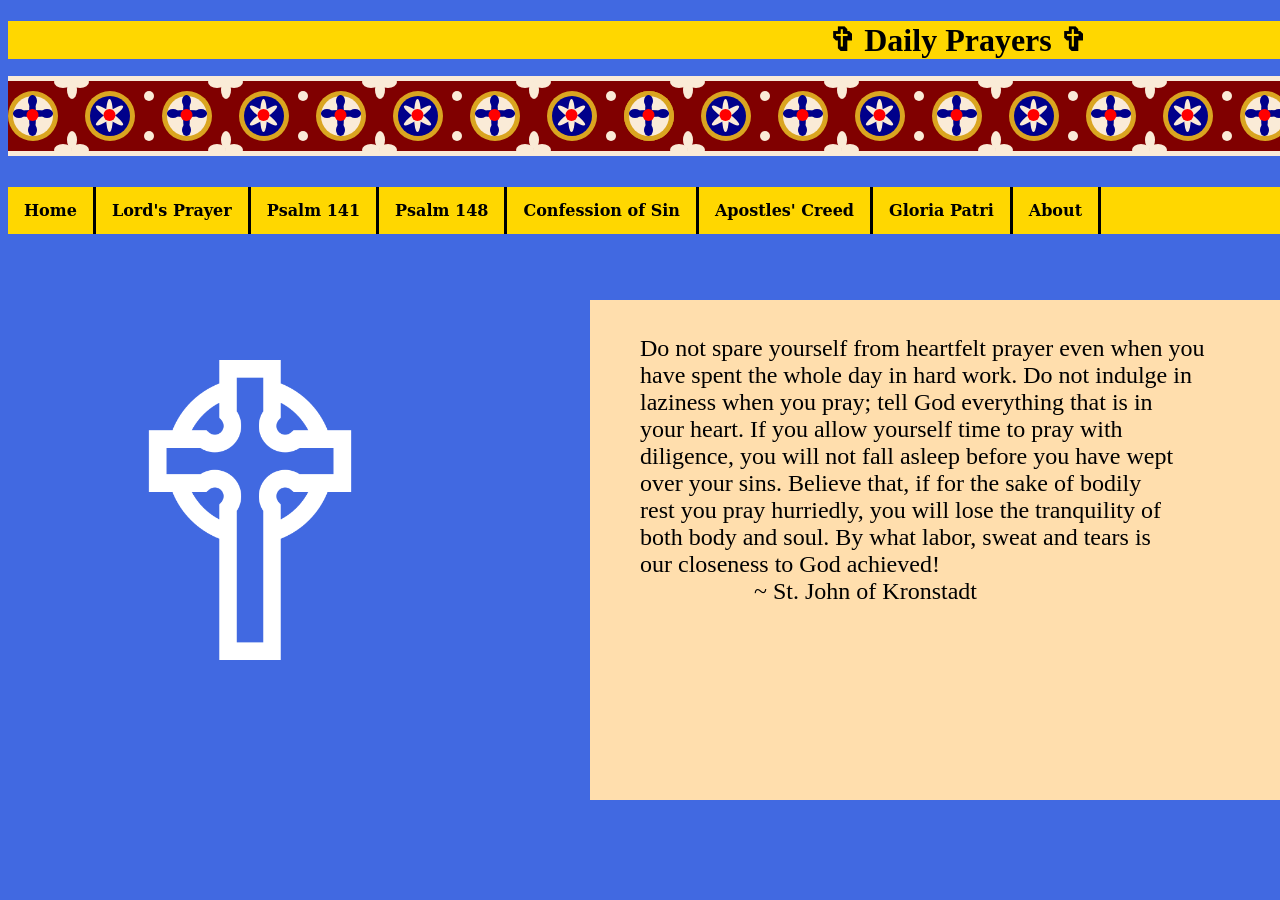
==== index.html @ eb81ba56 "Add files via upload" ====
<!DOCTYPE html>

<meta name="viewport" content="width=device-width, initial-scale=1">

<html>
<title>Home Page</title>
<link rel="icon" href="JesusChristConquers.png">
<head>
<style>
ul {
  list-style-type: none;
  margin: 0;
  padding: 0;
  overflow: hidden;
  background-color: gold;
  position: absolute;
  width:1900px;
}

li {
  float: left;
}

li a {
  display: block;
  padding: 8px;
  color: black;
  font-family:'Papyrus', 'Georgia','Serif';
  font-weight:bold;
  padding: 14px 16px;
  text-decoration: none;
  border-right:solid;
}

li a:hover {
  background-color:white;
}

.circle {
  height: 50px;
  width: 50px;
  background-color: #555;
  border-radius: 50%;
  position: absolute;
}

.rectangle {
  height: 70px;
  width: 100px;
  background-color: #555;
  position: absolute;
  z-index: -1;
}

.img {
  position:absolute;
}

.center {
  display: block;
  margin-left: auto;
  margin-right: auto;
  position:absolute;
  top:50px;
}

.text {
  display: block;
  position: absolute;
  font-size:24px;
  font-weight: bold; 
  font-family:'Papyrus','Times New Roman', 'Serif';
}




</style>
</head>

<h1 style="text-align:center; width:1900px; font-family:'Papyrus','Fantasy'; background-color:gold">✞ Daily Prayers ✞</h1>


<div class="rectangle" style="transform:translate(0,-5px); width:1900px; height:80px; background-color:antiquewhite;"></div>
<div class="rectangle" style="transform:translate(0,0); width:1900px; background-color:maroon;"></div>



<div class="circle" style="transform:translate(0,10px); background-color:goldenrod;"></div>
<div class="circle" style="transform:translate(77px,10px); background-color:goldenrod;"></div>
<div class="circle" style="transform:translate(154px,10px); background-color:goldenrod;"></div>
<div class="circle" style="transform:translate(231px,10px); background-color:goldenrod;"></div>
<div class="circle" style="transform:translate(308px,10px); background-color:goldenrod;"></div>
<div class="circle" style="transform:translate(385px,10px); background-color:goldenrod;"></div>
<div class="circle" style="transform:translate(462px,10px); background-color:goldenrod;"></div>
<div class="circle" style="transform:translate(539px,10px); background-color:goldenrod;"></div>
<div class="circle" style="transform:translate(616px,10px); background-color:goldenrod;"></div>
<div class="circle" style="transform:translate(616px,10px); background-color:goldenrod;"></div>
<div class="circle" style="transform:translate(693px,10px); background-color:goldenrod;"></div>
<div class="circle" style="transform:translate(770px,10px); background-color:goldenrod;"></div>
<div class="circle" style="transform:translate(847px,10px); background-color:goldenrod;"></div>
<div class="circle" style="transform:translate(924px,10px); background-color:goldenrod;"></div>
<div class="circle" style="transform:translate(1001px,10px); background-color:goldenrod;"></div>
<div class="circle" style="transform:translate(1078px,10px); background-color:goldenrod;"></div>
<div class="circle" style="transform:translate(1155px,10px); background-color:goldenrod;"></div>
<div class="circle" style="transform:translate(1232px,10px); background-color:goldenrod;"></div>
<div class="circle" style="transform:translate(1309px,10px); background-color:goldenrod;"></div>
<div class="circle" style="transform:translate(1386px,10px); background-color:goldenrod;"></div>
<div class="circle" style="transform:translate(1463px,10px); background-color:goldenrod;"></div>
<div class="circle" style="transform:translate(1540px,10px); background-color:goldenrod;"></div>
<div class="circle" style="transform:translate(1617px,10px); background-color:goldenrod;"></div>
<div class="circle" style="transform:translate(1694px,10px); background-color:goldenrod;"></div>
<div class="circle" style="transform:translate(1771px,10px); background-color:goldenrod;"></div>
<div class="circle" style="transform:translate(1848px,10px); background-color:goldenrod;"></div>






<div class="circle" style="transform:translate(5px,15px); background-color:antiquewhite; height:40px; width:40px;"></div>


<div class="circle" style="transform:translate(159px,15px); background-color:antiquewhite; height:40px; width:40px;"></div>
<div class="circle" style="transform:translate(313px,15px); background-color:antiquewhite; height:40px; width:40px;"></div>
<div class="circle" style="transform:translate(467px,15px); background-color:antiquewhite; height:40px; width:40px;"></div>
<div class="circle" style="transform:translate(621px,15px); background-color:antiquewhite; height:40px; width:40px;"></div>
<div class="circle" style="transform:translate(775px,15px); background-color:antiquewhite; height:40px; width:40px;"></div>
<div class="circle" style="transform:translate(929px,15px); background-color:antiquewhite; height:40px; width:40px;"></div>
<div class="circle" style="transform:translate(1083px,15px); background-color:antiquewhite; height:40px; width:40px;"></div>
<div class="circle" style="transform:translate(1237px,15px); background-color:antiquewhite; height:40px; width:40px;"></div>
<div class="circle" style="transform:translate(1391px,15px); background-color:antiquewhite; height:40px; width:40px;"></div>
<div class="circle" style="transform:translate(1545px,15px); background-color:antiquewhite; height:40px; width:40px;"></div>
<div class="circle" style="transform:translate(1699px,15px); background-color:antiquewhite; height:40px; width:40px;"></div>
<div class="circle" style="transform:translate(1853px,15px); background-color:antiquewhite; height:40px; width:40px;"></div>






<div class="circle" style="transform:translate(59px, 0px); height:18px; width:10px; background-color:antiquewhite;"></div>


<div class="circle" style="transform:translate(213px, 0px); height:18px; width:10px; background-color:antiquewhite;"></div>
<div class="circle" style="transform:translate(367px, 0px); height:18px; width:10px; background-color:antiquewhite;"></div>
<div class="circle" style="transform:translate(521px, 0px); height:18px; width:10px; background-color:antiquewhite;"></div>
<div class="circle" style="transform:translate(675px, 0px); height:18px; width:10px; background-color:antiquewhite;"></div>
<div class="circle" style="transform:translate(829px, 0px); height:18px; width:10px; background-color:antiquewhite;"></div>
<div class="circle" style="transform:translate(983px, 0px); height:18px; width:10px; background-color:antiquewhite;"></div>
<div class="circle" style="transform:translate(1137px, 0px); height:18px; width:10px; background-color:antiquewhite;"></div>
<div class="circle" style="transform:translate(1291px, 0px); height:18px; width:10px; background-color:antiquewhite;"></div>
<div class="circle" style="transform:translate(1445px, 0px); height:18px; width:10px; background-color:antiquewhite;"></div>
<div class="circle" style="transform:translate(1599px, 0px); height:18px; width:10px; background-color:antiquewhite;"></div>
<div class="circle" style="transform:translate(1753px, 0px); height:18px; width:10px; background-color:antiquewhite;"></div>







<div class="circle" style="transform:translate(136px, 10px); height:10px; width:10px; background-color:antiquewhite;"></div>


<div class="circle" style="transform:translate(290px, 10px); height:10px; width:10px; background-color:antiquewhite;"></div>
<div class="circle" style="transform:translate(444px, 10px); height:10px; width:10px; background-color:antiquewhite;"></div>
<div class="circle" style="transform:translate(598px, 10px); height:10px; width:10px; background-color:antiquewhite;"></div>
<div class="circle" style="transform:translate(752px, 10px); height:10px; width:10px; background-color:antiquewhite;"></div>
<div class="circle" style="transform:translate(906px, 10px); height:10px; width:10px; background-color:antiquewhite;"></div>
<div class="circle" style="transform:translate(1060px, 10px); height:10px; width:10px; background-color:antiquewhite;"></div>
<div class="circle" style="transform:translate(1214px, 10px); height:10px; width:10px; background-color:antiquewhite;"></div>
<div class="circle" style="transform:translate(1368px, 10px); height:10px; width:10px; background-color:antiquewhite;"></div>
<div class="circle" style="transform:translate(1522px, 10px); height:10px; width:10px; background-color:antiquewhite;"></div>
<div class="circle" style="transform:translate(1676px, 10px); height:10px; width:10px; background-color:antiquewhite;"></div>
<div class="circle" style="transform:translate(1830px, 10px); height:10px; width:10px; background-color:antiquewhite;"></div>






<div class="circle" style="transform:translate(59px, 50px); height:18px; width:10px; background-color:antiquewhite;"></div>


<div class="circle" style="transform:translate(213px, 50px); height:18px; width:10px; background-color:antiquewhite;"></div>
<div class="circle" style="transform:translate(367px, 50px); height:18px; width:10px; background-color:antiquewhite;"></div>
<div class="circle" style="transform:translate(521px, 50px); height:18px; width:10px; background-color:antiquewhite;"></div>
<div class="circle" style="transform:translate(675px, 50px); height:18px; width:10px; background-color:antiquewhite;"></div>
<div class="circle" style="transform:translate(829px, 50px); height:18px; width:10px; background-color:antiquewhite;"></div>
<div class="circle" style="transform:translate(983px, 50px); height:18px; width:10px; background-color:antiquewhite;"></div>
<div class="circle" style="transform:translate(1137px, 50px); height:18px; width:10px; background-color:antiquewhite;"></div>
<div class="circle" style="transform:translate(1291px, 50px); height:18px; width:10px; background-color:antiquewhite;"></div>
<div class="circle" style="transform:translate(1445px, 50px); height:18px; width:10px; background-color:antiquewhite;"></div>
<div class="circle" style="transform:translate(1599px, 50px); height:18px; width:10px; background-color:antiquewhite;"></div>
<div class="circle" style="transform:translate(1753px, 50px); height:18px; width:10px; background-color:antiquewhite;"></div>






<div class="circle" style="transform:translate(136px, 50px); height:10px; width:10px; background-color:antiquewhite;"></div>
<div class="circle" style="transform:translate(290px, 50px); height:10px; width:10px; background-color:antiquewhite;"></div>
<div class="circle" style="transform:translate(444px, 50px); height:10px; width:10px; background-color:antiquewhite;"></div>
<div class="circle" style="transform:translate(598px, 50px); height:10px; width:10px; background-color:antiquewhite;"></div>
<div class="circle" style="transform:translate(752px, 50px); height:10px; width:10px; background-color:antiquewhite;"></div>
<div class="circle" style="transform:translate(906px, 50px); height:10px; width:10px; background-color:antiquewhite;"></div>
<div class="circle" style="transform:translate(1060px, 50px); height:10px; width:10px; background-color:antiquewhite;"></div>
<div class="circle" style="transform:translate(1214px, 50px); height:10px; width:10px; background-color:antiquewhite;"></div>
<div class="circle" style="transform:translate(1368px, 50px); height:10px; width:10px; background-color:antiquewhite;"></div>
<div class="circle" style="transform:translate(1522px, 50px); height:10px; width:10px; background-color:antiquewhite;"></div>
<div class="circle" style="transform:translate(1676px, 50px); height:10px; width:10px; background-color:antiquewhite;"></div>
<div class="circle" style="transform:translate(1830px, 50px); height:10px; width:10px; background-color:antiquewhite;"></div>







<div class="circle" style="transform:translate(46px, 63px); height:12px; width:18px; background-color:antiquewhite;"></div>
<div class="circle" style="transform:translate(63px, 63px); height:12px; width:18px; background-color:antiquewhite;"></div>



<div class="circle" style="transform:translate(200px, 63px); height:12px; width:18px; background-color:antiquewhite;"></div>
<div class="circle" style="transform:translate(217px, 63px); height:12px; width:18px; background-color:antiquewhite;"></div>
<div class="circle" style="transform:translate(354px, 63px); height:12px; width:18px; background-color:antiquewhite;"></div>
<div class="circle" style="transform:translate(371px, 63px); height:12px; width:18px; background-color:antiquewhite;"></div>
<div class="circle" style="transform:translate(508px, 63px); height:12px; width:18px; background-color:antiquewhite;"></div>
<div class="circle" style="transform:translate(525px, 63px); height:12px; width:18px; background-color:antiquewhite;"></div>
<div class="circle" style="transform:translate(662px, 63px); height:12px; width:18px; background-color:antiquewhite;"></div>
<div class="circle" style="transform:translate(679px, 63px); height:12px; width:18px; background-color:antiquewhite;"></div>
<div class="circle" style="transform:translate(816px, 63px); height:12px; width:18px; background-color:antiquewhite;"></div>
<div class="circle" style="transform:translate(833px, 63px); height:12px; width:18px; background-color:antiquewhite;"></div>
<div class="circle" style="transform:translate(970px, 63px); height:12px; width:18px; background-color:antiquewhite;"></div>
<div class="circle" style="transform:translate(987px, 63px); height:12px; width:18px; background-color:antiquewhite;"></div>
<div class="circle" style="transform:translate(1124px, 63px); height:12px; width:18px; background-color:antiquewhite;"></div>
<div class="circle" style="transform:translate(1141px, 63px); height:12px; width:18px; background-color:antiquewhite;"></div>
<div class="circle" style="transform:translate(1278px, 63px); height:12px; width:18px; background-color:antiquewhite;"></div>
<div class="circle" style="transform:translate(1295px, 63px); height:12px; width:18px; background-color:antiquewhite;"></div>
<div class="circle" style="transform:translate(1432px, 63px); height:12px; width:18px; background-color:antiquewhite;"></div>
<div class="circle" style="transform:translate(1449px, 63px); height:12px; width:18px; background-color:antiquewhite;"></div>
<div class="circle" style="transform:translate(1586px, 63px); height:12px; width:18px; background-color:antiquewhite;"></div>
<div class="circle" style="transform:translate(1603px, 63px); height:12px; width:18px; background-color:antiquewhite;"></div>
<div class="circle" style="transform:translate(1740px, 63px); height:12px; width:18px; background-color:antiquewhite;"></div>
<div class="circle" style="transform:translate(1757px, 63px); height:12px; width:18px; background-color:antiquewhite;"></div>







<div class="circle" style="transform:translate(46px, -5px); height:12px; width:18px; background-color:antiquewhite;"></div>
<div class="circle" style="transform:translate(63px, -5px); height:12px; width:18px; background-color:antiquewhite;"></div>


<div class="circle" style="transform:translate(200px, -5px); height:12px; width:18px; background-color:antiquewhite;"></div>
<div class="circle" style="transform:translate(217px, -5px); height:12px; width:18px; background-color:antiquewhite;"></div>
<div class="circle" style="transform:translate(354px, -5px); height:12px; width:18px; background-color:antiquewhite;"></div>
<div class="circle" style="transform:translate(371px, -5px); height:12px; width:18px; background-color:antiquewhite;"></div>
<div class="circle" style="transform:translate(508px, -5px); height:12px; width:18px; background-color:antiquewhite;"></div>
<div class="circle" style="transform:translate(525px, -5px); height:12px; width:18px; background-color:antiquewhite;"></div>
<div class="circle" style="transform:translate(662px, -5px); height:12px; width:18px; background-color:antiquewhite;"></div>
<div class="circle" style="transform:translate(679px, -5px); height:12px; width:18px; background-color:antiquewhite;"></div>
<div class="circle" style="transform:translate(816px, -5px); height:12px; width:18px; background-color:antiquewhite;"></div>
<div class="circle" style="transform:translate(833px, -5px); height:12px; width:18px; background-color:antiquewhite;"></div>
<div class="circle" style="transform:translate(970px, -5px); height:12px; width:18px; background-color:antiquewhite;"></div>
<div class="circle" style="transform:translate(987px, -5px); height:12px; width:18px; background-color:antiquewhite;"></div>
<div class="circle" style="transform:translate(1124px, -5px); height:12px; width:18px; background-color:antiquewhite;"></div>
<div class="circle" style="transform:translate(1141px, -5px); height:12px; width:18px; background-color:antiquewhite;"></div>
<div class="circle" style="transform:translate(1278px, -5px); height:12px; width:18px; background-color:antiquewhite;"></div>
<div class="circle" style="transform:translate(1295px, -5px); height:12px; width:18px; background-color:antiquewhite;"></div>
<div class="circle" style="transform:translate(1432px, -5px); height:12px; width:18px; background-color:antiquewhite;"></div>
<div class="circle" style="transform:translate(1449px, -5px); height:12px; width:18px; background-color:antiquewhite;"></div>
<div class="circle" style="transform:translate(1586px, -5px); height:12px; width:18px; background-color:antiquewhite;"></div>
<div class="circle" style="transform:translate(1603px, -5px); height:12px; width:18px; background-color:antiquewhite;"></div>
<div class="circle" style="transform:translate(1740px, -5px); height:12px; width:18px; background-color:antiquewhite;"></div>
<div class="circle" style="transform:translate(1757px, -5px); height:12px; width:18px; background-color:antiquewhite;"></div>






<div class="circle" style="transform:translate(21px,14px); height:40px; width:7px; background-color:darkblue;"></div>
<div class="circle" style="transform:translate(175px,14px); height:40px; width:7px; background-color:darkblue;"></div>
<div class="circle" style="transform:translate(329px,14px); height:40px; width:7px; background-color:darkblue;"></div>
<div class="circle" style="transform:translate(483px,14px); height:40px; width:7px; background-color:darkblue;"></div>
<div class="circle" style="transform:translate(637px,14px); height:40px; width:7px; background-color:darkblue;"></div>
<div class="circle" style="transform:translate(791px,14px); height:40px; width:7px; background-color:darkblue;"></div>
<div class="circle" style="transform:translate(945px,14px); height:40px; width:7px; background-color:darkblue;"></div>
<div class="circle" style="transform:translate(1099px,14px); height:40px; width:7px; background-color:darkblue;"></div>
<div class="circle" style="transform:translate(1253px,14px); height:40px; width:7px; background-color:darkblue;"></div>
<div class="circle" style="transform:translate(1407px,14px); height:40px; width:7px; background-color:darkblue;"></div>
<div class="circle" style="transform:translate(1561px,14px); height:40px; width:7px; background-color:darkblue;"></div>
<div class="circle" style="transform:translate(1715px,14px); height:40px; width:7px; background-color:darkblue;"></div>
<div class="circle" style="transform:translate(1869px,14px); height:40px; width:7px; background-color:darkblue;"></div>

<div class="circle" style="transform:translate(5px,29px); height:7px; width:40px; background-color:darkblue;"></div>
<div class="circle" style="transform:translate(159px,29px); height:7px; width:40px; background-color:darkblue;"></div>
<div class="circle" style="transform:translate(313px,29px); height:7px; width:40px; background-color:darkblue;"></div>
<div class="circle" style="transform:translate(467px,29px); height:7px; width:40px; background-color:darkblue;"></div>
<div class="circle" style="transform:translate(621px,29px); height:7px; width:40px; background-color:darkblue;"></div>
<div class="circle" style="transform:translate(775px,29px); height:7px; width:40px; background-color:darkblue;"></div>
<div class="circle" style="transform:translate(929px,29px); height:7px; width:40px; background-color:darkblue;"></div>
<div class="circle" style="transform:translate(1083px,29px); height:7px; width:40px; background-color:darkblue;"></div>
<div class="circle" style="transform:translate(1237px,29px); height:7px; width:40px; background-color:darkblue;"></div>
<div class="circle" style="transform:translate(1391px,29px); height:7px; width:40px; background-color:darkblue;"></div>
<div class="circle" style="transform:translate(1545px,29px); height:7px; width:40px; background-color:darkblue;"></div>
<div class="circle" style="transform:translate(1699px,29px); height:7px; width:40px; background-color:darkblue;"></div>
<div class="circle" style="transform:translate(1853px,29px); height:7px; width:40px; background-color:darkblue;"></div>





<div class="circle" style="transform:translate(82px,15px); background-color:darkblue; height:40px; width:40px;"></div>
<div class="circle" style="transform:translate(236px,15px); background-color:darkblue; height:40px; width:40px;"></div>
<div class="circle" style="transform:translate(390px,15px); background-color:darkblue; height:40px; width:40px;"></div>
<div class="circle" style="transform:translate(544px,15px); background-color:darkblue; height:40px; width:40px;"></div>
<div class="circle" style="transform:translate(698px,15px); background-color:darkblue; height:40px; width:40px;"></div>
<div class="circle" style="transform:translate(852px,15px); background-color:darkblue; height:40px; width:40px;"></div>
<div class="circle" style="transform:translate(1006px,15px); background-color:darkblue; height:40px; width:40px;"></div>
<div class="circle" style="transform:translate(1160px,15px); background-color:darkblue; height:40px; width:40px;"></div>
<div class="circle" style="transform:translate(1314px,15px); background-color:darkblue; height:40px; width:40px;"></div>
<div class="circle" style="transform:translate(1468px,15px); background-color:darkblue; height:40px; width:40px;"></div>
<div class="circle" style="transform:translate(1622px,15px); background-color:darkblue; height:40px; width:40px;"></div>
<div class="circle" style="transform:translate(1776px,15px); background-color:darkblue; height:40px; width:40px;"></div>

<div class="circle" style="transform:translate(98px,18px); background-color:antiquewhite; height:33px; width:7px;"></div>
<div class="circle" style="transform:translate(252px,18px); background-color:antiquewhite; height:33px; width:7px;"></div>
<div class="circle" style="transform:translate(406px,18px); background-color:antiquewhite; height:33px; width:7px;"></div>
<div class="circle" style="transform:translate(560px,18px); background-color:antiquewhite; height:33px; width:7px;"></div>
<div class="circle" style="transform:translate(714px,18px); background-color:antiquewhite; height:33px; width:7px;"></div>
<div class="circle" style="transform:translate(868px,18px); background-color:antiquewhite; height:33px; width:7px;"></div>
<div class="circle" style="transform:translate(1022px,18px); background-color:antiquewhite; height:33px; width:7px;"></div>
<div class="circle" style="transform:translate(1176px,18px); background-color:antiquewhite; height:33px; width:7px;"></div>
<div class="circle" style="transform:translate(1330px,18px); background-color:antiquewhite; height:33px; width:7px;"></div>
<div class="circle" style="transform:translate(1484px,18px); background-color:antiquewhite; height:33px; width:7px;"></div>
<div class="circle" style="transform:translate(1638px,18px); background-color:antiquewhite; height:33px; width:7px;"></div>
<div class="circle" style="transform:translate(1792px,18px); background-color:antiquewhite; height:33px; width:7px;"></div>


<div class="circle" style="transform:translate(1792px,18px) rotate(55deg); transform-origin:center; background-color:antiquewhite; height:33px; width:7px;"></div>

<div class="circle" style="transform:translate(1792px,18px) rotate(-55deg); transform-origin:center; background-color:antiquewhite; height:33px; width:7px;"></div>
<div class="circle" style="transform:translate(1638px,18px) rotate(55deg); transform-origin:center; background-color:antiquewhite; height:33px; width:7px;"></div>

<div class="circle" style="transform:translate(1638px,18px) rotate(-55deg); transform-origin:center; background-color:antiquewhite; height:33px; width:7px;"></div>
<div class="circle" style="transform:translate(1484px,18px) rotate(55deg); transform-origin:center; background-color:antiquewhite; height:33px; width:7px;"></div>

<div class="circle" style="transform:translate(1484px,18px) rotate(-55deg); transform-origin:center; background-color:antiquewhite; height:33px; width:7px;"></div>
<div class="circle" style="transform:translate(1330px,18px) rotate(55deg); transform-origin:center; background-color:antiquewhite; height:33px; width:7px;"></div>

<div class="circle" style="transform:translate(1330px,18px) rotate(-55deg); transform-origin:center; background-color:antiquewhite; height:33px; width:7px;"></div>
<div class="circle" style="transform:translate(1176px,18px) rotate(55deg); transform-origin:center; background-color:antiquewhite; height:33px; width:7px;"></div>

<div class="circle" style="transform:translate(1176px,18px) rotate(-55deg); transform-origin:center; background-color:antiquewhite; height:33px; width:7px;"></div>
<div class="circle" style="transform:translate(1022px,18px) rotate(55deg); transform-origin:center; background-color:antiquewhite; height:33px; width:7px;"></div>

<div class="circle" style="transform:translate(1022px,18px) rotate(-55deg); transform-origin:center; background-color:antiquewhite; height:33px; width:7px;"></div>
<div class="circle" style="transform:translate(868px,18px) rotate(55deg); transform-origin:center; background-color:antiquewhite; height:33px; width:7px;"></div>

<div class="circle" style="transform:translate(868px,18px) rotate(-55deg); transform-origin:center; background-color:antiquewhite; height:33px; width:7px;"></div>
<div class="circle" style="transform:translate(714px,18px) rotate(55deg); transform-origin:center; background-color:antiquewhite; height:33px; width:7px;"></div>

<div class="circle" style="transform:translate(714px,18px) rotate(-55deg); transform-origin:center; background-color:antiquewhite; height:33px; width:7px;"></div>
<div class="circle" style="transform:translate(560px,18px) rotate(55deg); transform-origin:center; background-color:antiquewhite; height:33px; width:7px;"></div>

<div class="circle" style="transform:translate(560px,18px) rotate(-55deg); transform-origin:center; background-color:antiquewhite; height:33px; width:7px;"></div>
<div class="circle" style="transform:translate(406px,18px) rotate(55deg); transform-origin:center; background-color:antiquewhite; height:33px; width:7px;"></div>

<div class="circle" style="transform:translate(406px,18px) rotate(-55deg); transform-origin:center; background-color:antiquewhite; height:33px; width:7px;"></div>
<div class="circle" style="transform:translate(252px,18px) rotate(55deg); transform-origin:center; background-color:antiquewhite; height:33px; width:7px;"></div>

<div class="circle" style="transform:translate(252px,18px) rotate(-55deg); transform-origin:center; background-color:antiquewhite; height:33px; width:7px;"></div>
<div class="circle" style="transform:translate(98px,18px) rotate(55deg); transform-origin:center; background-color:antiquewhite; height:33px; width:7px;"></div>

<div class="circle" style="transform:translate(98px,18px) rotate(-55deg); transform-origin:center; background-color:antiquewhite; height:33px; width:7px;"></div>


<div class="circle" style="transform:translate(18.5px,28px); background-color:red; height:12px; width:12px;"></div>
<div class="circle" style="transform:translate(95.5px,28px); background-color:red; height:12px; width:12px;"></div>
<div class="circle" style="transform:translate(172.5px,28px); background-color:red; height:12px; width:12px;"></div>
<div class="circle" style="transform:translate(249.5px,28px); background-color:red; height:12px; width:12px;"></div>
<div class="circle" style="transform:translate(326.5px,28px); background-color:red; height:12px; width:12px;"></div>
<div class="circle" style="transform:translate(403.5px,28px); background-color:red; height:12px; width:12px;"></div>
<div class="circle" style="transform:translate(480.5px,28px); background-color:red; height:12px; width:12px;"></div>
<div class="circle" style="transform:translate(557.5px,28px); background-color:red; height:12px; width:12px;"></div>
<div class="circle" style="transform:translate(634.5px,28px); background-color:red; height:12px; width:12px;"></div>
<div class="circle" style="transform:translate(711.5px,28px); background-color:red; height:12px; width:12px;"></div>
<div class="circle" style="transform:translate(788.5px,28px); background-color:red; height:12px; width:12px;"></div>
<div class="circle" style="transform:translate(865.5px,28px); background-color:red; height:12px; width:12px;"></div>
<div class="circle" style="transform:translate(942.5px,28px); background-color:red; height:12px; width:12px;"></div>
<div class="circle" style="transform:translate(1019.5px,28px); background-color:red; height:12px; width:12px;"></div>
<div class="circle" style="transform:translate(1096.5px,28px); background-color:red; height:12px; width:12px;"></div>
<div class="circle" style="transform:translate(1173.5px,28px); background-color:red; height:12px; width:12px;"></div>
<div class="circle" style="transform:translate(1250.5px,28px); background-color:red; height:12px; width:12px;"></div>
<div class="circle" style="transform:translate(1327.5px,28px); background-color:red; height:12px; width:12px;"></div>
<div class="circle" style="transform:translate(1404.5px,28px); background-color:red; height:12px; width:12px;"></div>
<div class="circle" style="transform:translate(1481.5px,28px); background-color:red; height:12px; width:12px;"></div>
<div class="circle" style="transform:translate(1558.5px,28px); background-color:red; height:12px; width:12px;"></div>
<div class="circle" style="transform:translate(1635.5px,28px); background-color:red; height:12px; width:12px;"></div>
<div class="circle" style="transform:translate(1712.5px,28px); background-color:red; height:12px; width:12px;"></div>
<div class="circle" style="transform:translate(1789.5px,28px); background-color:red; height:12px; width:12px;"></div>
<div class="circle" style="transform:translate(1866.5px,28px); background-color:red; height:12px; width:12px;"></div>


<div class="circle" style="transform:translate(33px,28px); background-color:darkblue; height:9px; width:12px;"></div>
<div class="circle" style="transform:translate(187px,28px); background-color:darkblue; height:9px; width:12px;"></div>
<div class="circle" style="transform:translate(341px,28px); background-color:darkblue; height:9px; width:12px;"></div>
<div class="circle" style="transform:translate(495px,28px); background-color:darkblue; height:9px; width:12px;"></div>
<div class="circle" style="transform:translate(649px,28px); background-color:darkblue; height:9px; width:12px;"></div>
<div class="circle" style="transform:translate(803px,28px); background-color:darkblue; height:9px; width:12px;"></div>
<div class="circle" style="transform:translate(957px,28px); background-color:darkblue; height:9px; width:12px;"></div>
<div class="circle" style="transform:translate(1111px,28px); background-color:darkblue; height:9px; width:12px;"></div>
<div class="circle" style="transform:translate(1265px,28px); background-color:darkblue; height:9px; width:12px;"></div>
<div class="circle" style="transform:translate(1419px,28px); background-color:darkblue; height:9px; width:12px;"></div>
<div class="circle" style="transform:translate(1573px,28px); background-color:darkblue; height:9px; width:12px;"></div>
<div class="circle" style="transform:translate(1727px,28px); background-color:darkblue; height:9px; width:12px;"></div>
<div class="circle" style="transform:translate(1881px,28px); background-color:darkblue; height:9px; width:12px;"></div>

<div class="circle" style="transform:translate(20px,14px); background-color:darkblue; height:12px; width:9px;"></div>
<div class="circle" style="transform:translate(174px,14px); background-color:darkblue; height:12px; width:9px;"></div>
<div class="circle" style="transform:translate(328px,14px); background-color:darkblue; height:12px; width:9px;"></div>
<div class="circle" style="transform:translate(482px,14px); background-color:darkblue; height:12px; width:9px;"></div>
<div class="circle" style="transform:translate(636px,14px); background-color:darkblue; height:12px; width:9px;"></div>
<div class="circle" style="transform:translate(790px,14px); background-color:darkblue; height:12px; width:9px;"></div>
<div class="circle" style="transform:translate(944px,14px); background-color:darkblue; height:12px; width:9px;"></div>
<div class="circle" style="transform:translate(1098px,14px); background-color:darkblue; height:12px; width:9px;"></div>
<div class="circle" style="transform:translate(1252px,14px); background-color:darkblue; height:12px; width:9px;"></div>
<div class="circle" style="transform:translate(1406px,14px); background-color:darkblue; height:12px; width:9px;"></div>
<div class="circle" style="transform:translate(1560px,14px); background-color:darkblue; height:12px; width:9px;"></div>
<div class="circle" style="transform:translate(1714px,14px); background-color:darkblue; height:12px; width:9px;"></div>
<div class="circle" style="transform:translate(1868px,14px); background-color:darkblue; height:12px; width:9px;"></div>

<div class="circle" style="transform:translate(20px,43px); background-color:darkblue; height:12px; width:9px;"></div>
<div class="circle" style="transform:translate(174px,43px); background-color:darkblue; height:12px; width:9px;"></div>
<div class="circle" style="transform:translate(328px,43px); background-color:darkblue; height:12px; width:9px;"></div>
<div class="circle" style="transform:translate(482px,43px); background-color:darkblue; height:12px; width:9px;"></div>
<div class="circle" style="transform:translate(636px,43px); background-color:darkblue; height:12px; width:9px;"></div>
<div class="circle" style="transform:translate(790px,43px); background-color:darkblue; height:12px; width:9px;"></div>
<div class="circle" style="transform:translate(944px,43px); background-color:darkblue; height:12px; width:9px;"></div>
<div class="circle" style="transform:translate(1098px,43px); background-color:darkblue; height:12px; width:9px;"></div>
<div class="circle" style="transform:translate(1252px,43px); background-color:darkblue; height:12px; width:9px;"></div>
<div class="circle" style="transform:translate(1406px,43px); background-color:darkblue; height:12px; width:9px;"></div>
<div class="circle" style="transform:translate(1560px,43px); background-color:darkblue; height:12px; width:9px;"></div>
<div class="circle" style="transform:translate(1714px,43px); background-color:darkblue; height:12px; width:9px;"></div>
<div class="circle" style="transform:translate(1868px,43px); background-color:darkblue; height:12px; width:9px;"></div>

<div class="circle" style="transform:translate(5px,28px); background-color:darkblue; height:9px; width:12px;"></div>
<div class="circle" style="transform:translate(159px,28px); background-color:darkblue; height:9px; width:12px;"></div>
<div class="circle" style="transform:translate(313px,28px); background-color:darkblue; height:9px; width:12px;"></div>
<div class="circle" style="transform:translate(467px,28px); background-color:darkblue; height:9px; width:12px;"></div>
<div class="circle" style="transform:translate(621px,28px); background-color:darkblue; height:9px; width:12px;"></div>
<div class="circle" style="transform:translate(775px,28px); background-color:darkblue; height:9px; width:12px;"></div>
<div class="circle" style="transform:translate(929px,28px); background-color:darkblue; height:9px; width:12px;"></div>
<div class="circle" style="transform:translate(1083px,28px); background-color:darkblue; height:9px; width:12px;"></div>
<div class="circle" style="transform:translate(1237px,28px); background-color:darkblue; height:9px; width:12px;"></div>
<div class="circle" style="transform:translate(1391px,28px); background-color:darkblue; height:9px; width:12px;"></div>
<div class="circle" style="transform:translate(1545px,28px); background-color:darkblue; height:9px; width:12px;"></div>
<div class="circle" style="transform:translate(1699px,28px); background-color:darkblue; height:9px; width:12px;"></div>
<div class="circle" style="transform:translate(1853px,28px); background-color:darkblue; height:9px; width:12px;"></div>



<div class="rectangle" style="background-color:navajowhite; height:500px; width:700px; left:590px; top:300px"></div>
<body style="background-color:royalblue;">


<ul style="top:187px;">
  <li><a class="active"; href="index.html">Home</a></li>
  <li><a href="prayeroftheLord.html">Lord's Prayer</a></li>
  <li><a href="ps141.html">Psalm 141</a></li>
  <li><a href="ps148.html">Psalm 148</a></li>
  <li><a href="confession.html">Confession of Sin</a></li>
  <li><a href="creedofapostles.html">Apostles' Creed</a></li>
  <li><a href="gloriaPatri.html">Gloria Patri</a></li>
  <li><a href="#about">About</a></li>
</ul>

<img src="JesusChristConquers.png" alt="A cross" width=300; height=300; class="center" style="top:360px; left:1500px; filter:invert(100%);">
<img src="cross.png" alt="A simple cross" width=300; height=300; class="center" style="top: 360px; left:100px; filter:invert(100%);">


<pre class="text"; style="transform:translate(590px,230px); width:675px; left:50px; font-weight:normal;">
Do not spare yourself from heartfelt prayer even when you
have spent the whole day in hard work. Do not indulge in
laziness when you pray; tell God everything that is in 
your heart. If you allow yourself time to pray with 
diligence, you will not fall asleep before you have wept 
over your sins. Believe that, if for the sake of bodily 
rest you pray hurriedly, you will lose the tranquility of
both body and soul. By what labor, sweat and tears is 
our closeness to God achieved! 
                   ~ St. John of Kronstadt</pre>



</body>
</html>
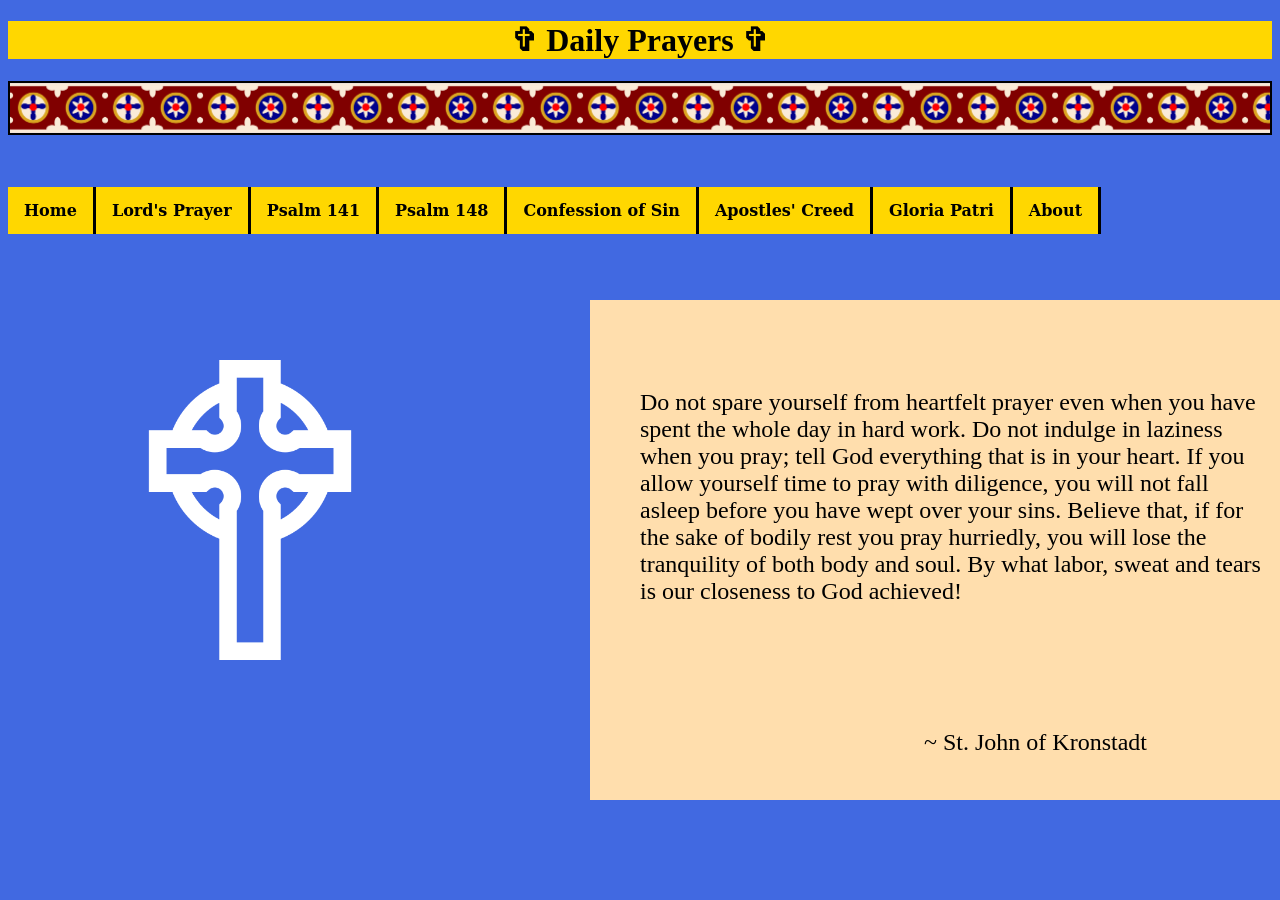
==== commit 3f904742: "Add files via upload" ====
--- a/index.html
+++ b/index.html
@@ -14,7 +14,8 @@
   overflow: hidden;
   background-color: gold;
   position: absolute;
-  width:1900px;
+  width:auto;
+  
 }
 
 li {
@@ -72,16 +73,26 @@
   font-family:'Papyrus','Times New Roman', 'Serif';
 }
 
-
-
+#example1 {
+  border: 2px solid black;
+  padding: 25px;
+  max-height:80px;
+  object-fit:scale-down;
+  background: url("border.png");
+  background-repeat: repeat;
+  background-size:95px;
+}
 
 </style>
 </head>
 
-<h1 style="text-align:center; width:1900px; font-family:'Papyrus','Fantasy'; background-color:gold">✞ Daily Prayers ✞</h1>
-
-
-<div class="rectangle" style="transform:translate(0,-5px); width:1900px; height:80px; background-color:antiquewhite;"></div>
+<h1 style="text-align:center; width:100%; font-family:'Papyrus','Fantasy'; background-color:gold">✞ Daily Prayers ✞</h1>
+
+
+<div id="example1" >
+</div>
+
+<!-- <div class="rectangle" style="transform:translate(0,-5px); width:1900px; height:80px; background-color:antiquewhite;"></div>
 <div class="rectangle" style="transform:translate(0,0); width:1900px; background-color:maroon;"></div>
 
 
@@ -463,7 +474,7 @@
 <div class="circle" style="transform:translate(1391px,28px); background-color:darkblue; height:9px; width:12px;"></div>
 <div class="circle" style="transform:translate(1545px,28px); background-color:darkblue; height:9px; width:12px;"></div>
 <div class="circle" style="transform:translate(1699px,28px); background-color:darkblue; height:9px; width:12px;"></div>
-<div class="circle" style="transform:translate(1853px,28px); background-color:darkblue; height:9px; width:12px;"></div>
+<div class="circle" style="transform:translate(1853px,28px); background-color:darkblue; height:9px; width:12px;"></div> -->
 
 
 
@@ -486,7 +497,29 @@
 <img src="cross.png" alt="A simple cross" width=300; height=300; class="center" style="top: 360px; left:100px; filter:invert(100%);">
 
 
-<pre class="text"; style="transform:translate(590px,230px); width:675px; left:50px; font-weight:normal;">
+<style scoped>
+.on-the-fly-behavior {
+    display: block;
+    position: absolute;
+    font-size:24px;
+    font-weight: bold; 
+    font-family:'Papyrus','Times New Roman', 'Serif';
+    width:625px; 
+}
+@media (max-width: 730px) {
+    .on-the-fly-behavior {
+    display: block;
+    position: absolute;
+    font-size:24px;
+    font-weight: bold; 
+    font-family:'Papyrus','Times New Roman', 'Serif';
+    width:320px;
+    background-color: red;
+    }
+}
+</style>
+
+<p class="on-the-fly-behavior"; style="transform:translate(590px,230px); left:50px; font-weight:normal; font-size:24px;">
 Do not spare yourself from heartfelt prayer even when you
 have spent the whole day in hard work. Do not indulge in
 laziness when you pray; tell God everything that is in 
@@ -495,8 +528,10 @@
 over your sins. Believe that, if for the sake of bodily 
 rest you pray hurriedly, you will lose the tranquility of
 both body and soul. By what labor, sweat and tears is 
-our closeness to God achieved! 
-                   ~ St. John of Kronstadt</pre>
+our closeness to God achieved! </p>
+
+<pre class="on-the-fly-behavior"; style="transform:translate(790px,570px); left:50px; font-weight:normal; font-size:24px;">
+              ~ St. John of Kronstadt</pre>
 
 
 
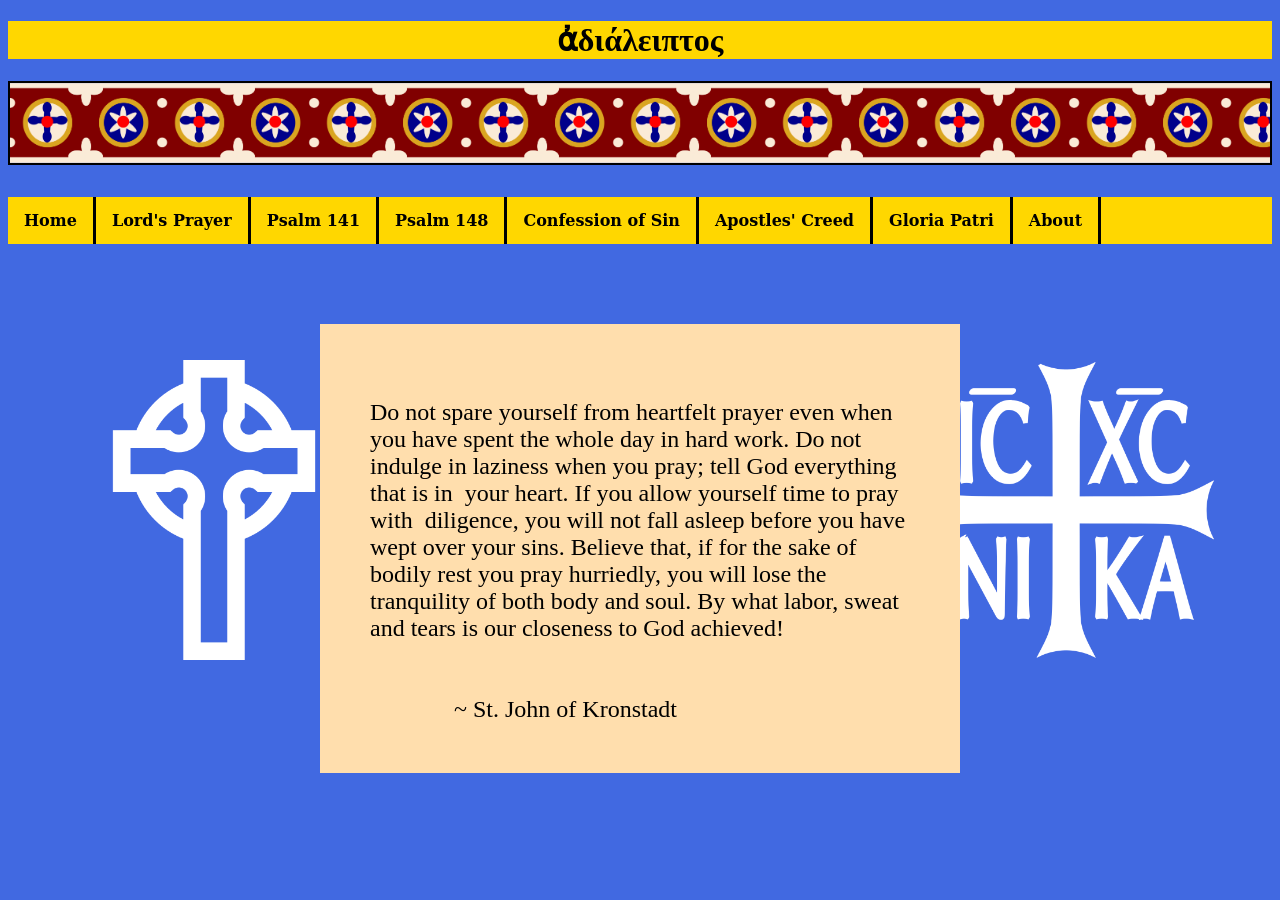
==== commit 20a5d33c: "Add files via upload" ====
--- a/index.html
+++ b/index.html
@@ -3,7 +3,7 @@
 <meta name="viewport" content="width=device-width, initial-scale=1">
 
 <html>
-<title>Home Page</title>
+<title>Adialeiptos - Home</title>
 <link rel="icon" href="JesusChristConquers.png">
 <head>
 <style>
@@ -15,7 +15,8 @@
   background-color: gold;
   position: absolute;
   width:auto;
-  
+  right:8px;
+  left:8px;
 }
 
 li {
@@ -75,414 +76,28 @@
 
 #example1 {
   border: 2px solid black;
-  padding: 25px;
-  max-height:80px;
+  padding: 0px;
+  height:80px;
+  max-height:180px;
   object-fit:scale-down;
   background: url("border.png");
   background-repeat: repeat;
-  background-size:95px;
+  background-size:152px;
 }
 
 </style>
 </head>
 
-<h1 style="text-align:center; width:100%; font-family:'Papyrus','Fantasy'; background-color:gold">✞ Daily Prayers ✞</h1>
+<h1 style="text-align:center; width:100%; font-family:'Papyrus','Fantasy'; background-color:gold">ἀδιάλειπτος</h1>
 
 
 <div id="example1" >
 </div>
 
-<!-- <div class="rectangle" style="transform:translate(0,-5px); width:1900px; height:80px; background-color:antiquewhite;"></div>
-<div class="rectangle" style="transform:translate(0,0); width:1900px; background-color:maroon;"></div>
-
-
-
-<div class="circle" style="transform:translate(0,10px); background-color:goldenrod;"></div>
-<div class="circle" style="transform:translate(77px,10px); background-color:goldenrod;"></div>
-<div class="circle" style="transform:translate(154px,10px); background-color:goldenrod;"></div>
-<div class="circle" style="transform:translate(231px,10px); background-color:goldenrod;"></div>
-<div class="circle" style="transform:translate(308px,10px); background-color:goldenrod;"></div>
-<div class="circle" style="transform:translate(385px,10px); background-color:goldenrod;"></div>
-<div class="circle" style="transform:translate(462px,10px); background-color:goldenrod;"></div>
-<div class="circle" style="transform:translate(539px,10px); background-color:goldenrod;"></div>
-<div class="circle" style="transform:translate(616px,10px); background-color:goldenrod;"></div>
-<div class="circle" style="transform:translate(616px,10px); background-color:goldenrod;"></div>
-<div class="circle" style="transform:translate(693px,10px); background-color:goldenrod;"></div>
-<div class="circle" style="transform:translate(770px,10px); background-color:goldenrod;"></div>
-<div class="circle" style="transform:translate(847px,10px); background-color:goldenrod;"></div>
-<div class="circle" style="transform:translate(924px,10px); background-color:goldenrod;"></div>
-<div class="circle" style="transform:translate(1001px,10px); background-color:goldenrod;"></div>
-<div class="circle" style="transform:translate(1078px,10px); background-color:goldenrod;"></div>
-<div class="circle" style="transform:translate(1155px,10px); background-color:goldenrod;"></div>
-<div class="circle" style="transform:translate(1232px,10px); background-color:goldenrod;"></div>
-<div class="circle" style="transform:translate(1309px,10px); background-color:goldenrod;"></div>
-<div class="circle" style="transform:translate(1386px,10px); background-color:goldenrod;"></div>
-<div class="circle" style="transform:translate(1463px,10px); background-color:goldenrod;"></div>
-<div class="circle" style="transform:translate(1540px,10px); background-color:goldenrod;"></div>
-<div class="circle" style="transform:translate(1617px,10px); background-color:goldenrod;"></div>
-<div class="circle" style="transform:translate(1694px,10px); background-color:goldenrod;"></div>
-<div class="circle" style="transform:translate(1771px,10px); background-color:goldenrod;"></div>
-<div class="circle" style="transform:translate(1848px,10px); background-color:goldenrod;"></div>
-
-
-
-
-
-
-<div class="circle" style="transform:translate(5px,15px); background-color:antiquewhite; height:40px; width:40px;"></div>
-
-
-<div class="circle" style="transform:translate(159px,15px); background-color:antiquewhite; height:40px; width:40px;"></div>
-<div class="circle" style="transform:translate(313px,15px); background-color:antiquewhite; height:40px; width:40px;"></div>
-<div class="circle" style="transform:translate(467px,15px); background-color:antiquewhite; height:40px; width:40px;"></div>
-<div class="circle" style="transform:translate(621px,15px); background-color:antiquewhite; height:40px; width:40px;"></div>
-<div class="circle" style="transform:translate(775px,15px); background-color:antiquewhite; height:40px; width:40px;"></div>
-<div class="circle" style="transform:translate(929px,15px); background-color:antiquewhite; height:40px; width:40px;"></div>
-<div class="circle" style="transform:translate(1083px,15px); background-color:antiquewhite; height:40px; width:40px;"></div>
-<div class="circle" style="transform:translate(1237px,15px); background-color:antiquewhite; height:40px; width:40px;"></div>
-<div class="circle" style="transform:translate(1391px,15px); background-color:antiquewhite; height:40px; width:40px;"></div>
-<div class="circle" style="transform:translate(1545px,15px); background-color:antiquewhite; height:40px; width:40px;"></div>
-<div class="circle" style="transform:translate(1699px,15px); background-color:antiquewhite; height:40px; width:40px;"></div>
-<div class="circle" style="transform:translate(1853px,15px); background-color:antiquewhite; height:40px; width:40px;"></div>
-
-
-
-
-
-
-<div class="circle" style="transform:translate(59px, 0px); height:18px; width:10px; background-color:antiquewhite;"></div>
-
-
-<div class="circle" style="transform:translate(213px, 0px); height:18px; width:10px; background-color:antiquewhite;"></div>
-<div class="circle" style="transform:translate(367px, 0px); height:18px; width:10px; background-color:antiquewhite;"></div>
-<div class="circle" style="transform:translate(521px, 0px); height:18px; width:10px; background-color:antiquewhite;"></div>
-<div class="circle" style="transform:translate(675px, 0px); height:18px; width:10px; background-color:antiquewhite;"></div>
-<div class="circle" style="transform:translate(829px, 0px); height:18px; width:10px; background-color:antiquewhite;"></div>
-<div class="circle" style="transform:translate(983px, 0px); height:18px; width:10px; background-color:antiquewhite;"></div>
-<div class="circle" style="transform:translate(1137px, 0px); height:18px; width:10px; background-color:antiquewhite;"></div>
-<div class="circle" style="transform:translate(1291px, 0px); height:18px; width:10px; background-color:antiquewhite;"></div>
-<div class="circle" style="transform:translate(1445px, 0px); height:18px; width:10px; background-color:antiquewhite;"></div>
-<div class="circle" style="transform:translate(1599px, 0px); height:18px; width:10px; background-color:antiquewhite;"></div>
-<div class="circle" style="transform:translate(1753px, 0px); height:18px; width:10px; background-color:antiquewhite;"></div>
-
-
-
-
-
-
-
-<div class="circle" style="transform:translate(136px, 10px); height:10px; width:10px; background-color:antiquewhite;"></div>
-
-
-<div class="circle" style="transform:translate(290px, 10px); height:10px; width:10px; background-color:antiquewhite;"></div>
-<div class="circle" style="transform:translate(444px, 10px); height:10px; width:10px; background-color:antiquewhite;"></div>
-<div class="circle" style="transform:translate(598px, 10px); height:10px; width:10px; background-color:antiquewhite;"></div>
-<div class="circle" style="transform:translate(752px, 10px); height:10px; width:10px; background-color:antiquewhite;"></div>
-<div class="circle" style="transform:translate(906px, 10px); height:10px; width:10px; background-color:antiquewhite;"></div>
-<div class="circle" style="transform:translate(1060px, 10px); height:10px; width:10px; background-color:antiquewhite;"></div>
-<div class="circle" style="transform:translate(1214px, 10px); height:10px; width:10px; background-color:antiquewhite;"></div>
-<div class="circle" style="transform:translate(1368px, 10px); height:10px; width:10px; background-color:antiquewhite;"></div>
-<div class="circle" style="transform:translate(1522px, 10px); height:10px; width:10px; background-color:antiquewhite;"></div>
-<div class="circle" style="transform:translate(1676px, 10px); height:10px; width:10px; background-color:antiquewhite;"></div>
-<div class="circle" style="transform:translate(1830px, 10px); height:10px; width:10px; background-color:antiquewhite;"></div>
-
-
-
-
-
-
-<div class="circle" style="transform:translate(59px, 50px); height:18px; width:10px; background-color:antiquewhite;"></div>
-
-
-<div class="circle" style="transform:translate(213px, 50px); height:18px; width:10px; background-color:antiquewhite;"></div>
-<div class="circle" style="transform:translate(367px, 50px); height:18px; width:10px; background-color:antiquewhite;"></div>
-<div class="circle" style="transform:translate(521px, 50px); height:18px; width:10px; background-color:antiquewhite;"></div>
-<div class="circle" style="transform:translate(675px, 50px); height:18px; width:10px; background-color:antiquewhite;"></div>
-<div class="circle" style="transform:translate(829px, 50px); height:18px; width:10px; background-color:antiquewhite;"></div>
-<div class="circle" style="transform:translate(983px, 50px); height:18px; width:10px; background-color:antiquewhite;"></div>
-<div class="circle" style="transform:translate(1137px, 50px); height:18px; width:10px; background-color:antiquewhite;"></div>
-<div class="circle" style="transform:translate(1291px, 50px); height:18px; width:10px; background-color:antiquewhite;"></div>
-<div class="circle" style="transform:translate(1445px, 50px); height:18px; width:10px; background-color:antiquewhite;"></div>
-<div class="circle" style="transform:translate(1599px, 50px); height:18px; width:10px; background-color:antiquewhite;"></div>
-<div class="circle" style="transform:translate(1753px, 50px); height:18px; width:10px; background-color:antiquewhite;"></div>
-
-
-
-
-
-
-<div class="circle" style="transform:translate(136px, 50px); height:10px; width:10px; background-color:antiquewhite;"></div>
-<div class="circle" style="transform:translate(290px, 50px); height:10px; width:10px; background-color:antiquewhite;"></div>
-<div class="circle" style="transform:translate(444px, 50px); height:10px; width:10px; background-color:antiquewhite;"></div>
-<div class="circle" style="transform:translate(598px, 50px); height:10px; width:10px; background-color:antiquewhite;"></div>
-<div class="circle" style="transform:translate(752px, 50px); height:10px; width:10px; background-color:antiquewhite;"></div>
-<div class="circle" style="transform:translate(906px, 50px); height:10px; width:10px; background-color:antiquewhite;"></div>
-<div class="circle" style="transform:translate(1060px, 50px); height:10px; width:10px; background-color:antiquewhite;"></div>
-<div class="circle" style="transform:translate(1214px, 50px); height:10px; width:10px; background-color:antiquewhite;"></div>
-<div class="circle" style="transform:translate(1368px, 50px); height:10px; width:10px; background-color:antiquewhite;"></div>
-<div class="circle" style="transform:translate(1522px, 50px); height:10px; width:10px; background-color:antiquewhite;"></div>
-<div class="circle" style="transform:translate(1676px, 50px); height:10px; width:10px; background-color:antiquewhite;"></div>
-<div class="circle" style="transform:translate(1830px, 50px); height:10px; width:10px; background-color:antiquewhite;"></div>
-
-
-
-
-
-
-
-<div class="circle" style="transform:translate(46px, 63px); height:12px; width:18px; background-color:antiquewhite;"></div>
-<div class="circle" style="transform:translate(63px, 63px); height:12px; width:18px; background-color:antiquewhite;"></div>
-
-
-
-<div class="circle" style="transform:translate(200px, 63px); height:12px; width:18px; background-color:antiquewhite;"></div>
-<div class="circle" style="transform:translate(217px, 63px); height:12px; width:18px; background-color:antiquewhite;"></div>
-<div class="circle" style="transform:translate(354px, 63px); height:12px; width:18px; background-color:antiquewhite;"></div>
-<div class="circle" style="transform:translate(371px, 63px); height:12px; width:18px; background-color:antiquewhite;"></div>
-<div class="circle" style="transform:translate(508px, 63px); height:12px; width:18px; background-color:antiquewhite;"></div>
-<div class="circle" style="transform:translate(525px, 63px); height:12px; width:18px; background-color:antiquewhite;"></div>
-<div class="circle" style="transform:translate(662px, 63px); height:12px; width:18px; background-color:antiquewhite;"></div>
-<div class="circle" style="transform:translate(679px, 63px); height:12px; width:18px; background-color:antiquewhite;"></div>
-<div class="circle" style="transform:translate(816px, 63px); height:12px; width:18px; background-color:antiquewhite;"></div>
-<div class="circle" style="transform:translate(833px, 63px); height:12px; width:18px; background-color:antiquewhite;"></div>
-<div class="circle" style="transform:translate(970px, 63px); height:12px; width:18px; background-color:antiquewhite;"></div>
-<div class="circle" style="transform:translate(987px, 63px); height:12px; width:18px; background-color:antiquewhite;"></div>
-<div class="circle" style="transform:translate(1124px, 63px); height:12px; width:18px; background-color:antiquewhite;"></div>
-<div class="circle" style="transform:translate(1141px, 63px); height:12px; width:18px; background-color:antiquewhite;"></div>
-<div class="circle" style="transform:translate(1278px, 63px); height:12px; width:18px; background-color:antiquewhite;"></div>
-<div class="circle" style="transform:translate(1295px, 63px); height:12px; width:18px; background-color:antiquewhite;"></div>
-<div class="circle" style="transform:translate(1432px, 63px); height:12px; width:18px; background-color:antiquewhite;"></div>
-<div class="circle" style="transform:translate(1449px, 63px); height:12px; width:18px; background-color:antiquewhite;"></div>
-<div class="circle" style="transform:translate(1586px, 63px); height:12px; width:18px; background-color:antiquewhite;"></div>
-<div class="circle" style="transform:translate(1603px, 63px); height:12px; width:18px; background-color:antiquewhite;"></div>
-<div class="circle" style="transform:translate(1740px, 63px); height:12px; width:18px; background-color:antiquewhite;"></div>
-<div class="circle" style="transform:translate(1757px, 63px); height:12px; width:18px; background-color:antiquewhite;"></div>
-
-
-
-
-
-
-
-<div class="circle" style="transform:translate(46px, -5px); height:12px; width:18px; background-color:antiquewhite;"></div>
-<div class="circle" style="transform:translate(63px, -5px); height:12px; width:18px; background-color:antiquewhite;"></div>
-
-
-<div class="circle" style="transform:translate(200px, -5px); height:12px; width:18px; background-color:antiquewhite;"></div>
-<div class="circle" style="transform:translate(217px, -5px); height:12px; width:18px; background-color:antiquewhite;"></div>
-<div class="circle" style="transform:translate(354px, -5px); height:12px; width:18px; background-color:antiquewhite;"></div>
-<div class="circle" style="transform:translate(371px, -5px); height:12px; width:18px; background-color:antiquewhite;"></div>
-<div class="circle" style="transform:translate(508px, -5px); height:12px; width:18px; background-color:antiquewhite;"></div>
-<div class="circle" style="transform:translate(525px, -5px); height:12px; width:18px; background-color:antiquewhite;"></div>
-<div class="circle" style="transform:translate(662px, -5px); height:12px; width:18px; background-color:antiquewhite;"></div>
-<div class="circle" style="transform:translate(679px, -5px); height:12px; width:18px; background-color:antiquewhite;"></div>
-<div class="circle" style="transform:translate(816px, -5px); height:12px; width:18px; background-color:antiquewhite;"></div>
-<div class="circle" style="transform:translate(833px, -5px); height:12px; width:18px; background-color:antiquewhite;"></div>
-<div class="circle" style="transform:translate(970px, -5px); height:12px; width:18px; background-color:antiquewhite;"></div>
-<div class="circle" style="transform:translate(987px, -5px); height:12px; width:18px; background-color:antiquewhite;"></div>
-<div class="circle" style="transform:translate(1124px, -5px); height:12px; width:18px; background-color:antiquewhite;"></div>
-<div class="circle" style="transform:translate(1141px, -5px); height:12px; width:18px; background-color:antiquewhite;"></div>
-<div class="circle" style="transform:translate(1278px, -5px); height:12px; width:18px; background-color:antiquewhite;"></div>
-<div class="circle" style="transform:translate(1295px, -5px); height:12px; width:18px; background-color:antiquewhite;"></div>
-<div class="circle" style="transform:translate(1432px, -5px); height:12px; width:18px; background-color:antiquewhite;"></div>
-<div class="circle" style="transform:translate(1449px, -5px); height:12px; width:18px; background-color:antiquewhite;"></div>
-<div class="circle" style="transform:translate(1586px, -5px); height:12px; width:18px; background-color:antiquewhite;"></div>
-<div class="circle" style="transform:translate(1603px, -5px); height:12px; width:18px; background-color:antiquewhite;"></div>
-<div class="circle" style="transform:translate(1740px, -5px); height:12px; width:18px; background-color:antiquewhite;"></div>
-<div class="circle" style="transform:translate(1757px, -5px); height:12px; width:18px; background-color:antiquewhite;"></div>
-
-
-
-
-
-
-<div class="circle" style="transform:translate(21px,14px); height:40px; width:7px; background-color:darkblue;"></div>
-<div class="circle" style="transform:translate(175px,14px); height:40px; width:7px; background-color:darkblue;"></div>
-<div class="circle" style="transform:translate(329px,14px); height:40px; width:7px; background-color:darkblue;"></div>
-<div class="circle" style="transform:translate(483px,14px); height:40px; width:7px; background-color:darkblue;"></div>
-<div class="circle" style="transform:translate(637px,14px); height:40px; width:7px; background-color:darkblue;"></div>
-<div class="circle" style="transform:translate(791px,14px); height:40px; width:7px; background-color:darkblue;"></div>
-<div class="circle" style="transform:translate(945px,14px); height:40px; width:7px; background-color:darkblue;"></div>
-<div class="circle" style="transform:translate(1099px,14px); height:40px; width:7px; background-color:darkblue;"></div>
-<div class="circle" style="transform:translate(1253px,14px); height:40px; width:7px; background-color:darkblue;"></div>
-<div class="circle" style="transform:translate(1407px,14px); height:40px; width:7px; background-color:darkblue;"></div>
-<div class="circle" style="transform:translate(1561px,14px); height:40px; width:7px; background-color:darkblue;"></div>
-<div class="circle" style="transform:translate(1715px,14px); height:40px; width:7px; background-color:darkblue;"></div>
-<div class="circle" style="transform:translate(1869px,14px); height:40px; width:7px; background-color:darkblue;"></div>
-
-<div class="circle" style="transform:translate(5px,29px); height:7px; width:40px; background-color:darkblue;"></div>
-<div class="circle" style="transform:translate(159px,29px); height:7px; width:40px; background-color:darkblue;"></div>
-<div class="circle" style="transform:translate(313px,29px); height:7px; width:40px; background-color:darkblue;"></div>
-<div class="circle" style="transform:translate(467px,29px); height:7px; width:40px; background-color:darkblue;"></div>
-<div class="circle" style="transform:translate(621px,29px); height:7px; width:40px; background-color:darkblue;"></div>
-<div class="circle" style="transform:translate(775px,29px); height:7px; width:40px; background-color:darkblue;"></div>
-<div class="circle" style="transform:translate(929px,29px); height:7px; width:40px; background-color:darkblue;"></div>
-<div class="circle" style="transform:translate(1083px,29px); height:7px; width:40px; background-color:darkblue;"></div>
-<div class="circle" style="transform:translate(1237px,29px); height:7px; width:40px; background-color:darkblue;"></div>
-<div class="circle" style="transform:translate(1391px,29px); height:7px; width:40px; background-color:darkblue;"></div>
-<div class="circle" style="transform:translate(1545px,29px); height:7px; width:40px; background-color:darkblue;"></div>
-<div class="circle" style="transform:translate(1699px,29px); height:7px; width:40px; background-color:darkblue;"></div>
-<div class="circle" style="transform:translate(1853px,29px); height:7px; width:40px; background-color:darkblue;"></div>
-
-
-
-
-
-<div class="circle" style="transform:translate(82px,15px); background-color:darkblue; height:40px; width:40px;"></div>
-<div class="circle" style="transform:translate(236px,15px); background-color:darkblue; height:40px; width:40px;"></div>
-<div class="circle" style="transform:translate(390px,15px); background-color:darkblue; height:40px; width:40px;"></div>
-<div class="circle" style="transform:translate(544px,15px); background-color:darkblue; height:40px; width:40px;"></div>
-<div class="circle" style="transform:translate(698px,15px); background-color:darkblue; height:40px; width:40px;"></div>
-<div class="circle" style="transform:translate(852px,15px); background-color:darkblue; height:40px; width:40px;"></div>
-<div class="circle" style="transform:translate(1006px,15px); background-color:darkblue; height:40px; width:40px;"></div>
-<div class="circle" style="transform:translate(1160px,15px); background-color:darkblue; height:40px; width:40px;"></div>
-<div class="circle" style="transform:translate(1314px,15px); background-color:darkblue; height:40px; width:40px;"></div>
-<div class="circle" style="transform:translate(1468px,15px); background-color:darkblue; height:40px; width:40px;"></div>
-<div class="circle" style="transform:translate(1622px,15px); background-color:darkblue; height:40px; width:40px;"></div>
-<div class="circle" style="transform:translate(1776px,15px); background-color:darkblue; height:40px; width:40px;"></div>
-
-<div class="circle" style="transform:translate(98px,18px); background-color:antiquewhite; height:33px; width:7px;"></div>
-<div class="circle" style="transform:translate(252px,18px); background-color:antiquewhite; height:33px; width:7px;"></div>
-<div class="circle" style="transform:translate(406px,18px); background-color:antiquewhite; height:33px; width:7px;"></div>
-<div class="circle" style="transform:translate(560px,18px); background-color:antiquewhite; height:33px; width:7px;"></div>
-<div class="circle" style="transform:translate(714px,18px); background-color:antiquewhite; height:33px; width:7px;"></div>
-<div class="circle" style="transform:translate(868px,18px); background-color:antiquewhite; height:33px; width:7px;"></div>
-<div class="circle" style="transform:translate(1022px,18px); background-color:antiquewhite; height:33px; width:7px;"></div>
-<div class="circle" style="transform:translate(1176px,18px); background-color:antiquewhite; height:33px; width:7px;"></div>
-<div class="circle" style="transform:translate(1330px,18px); background-color:antiquewhite; height:33px; width:7px;"></div>
-<div class="circle" style="transform:translate(1484px,18px); background-color:antiquewhite; height:33px; width:7px;"></div>
-<div class="circle" style="transform:translate(1638px,18px); background-color:antiquewhite; height:33px; width:7px;"></div>
-<div class="circle" style="transform:translate(1792px,18px); background-color:antiquewhite; height:33px; width:7px;"></div>
-
-
-<div class="circle" style="transform:translate(1792px,18px) rotate(55deg); transform-origin:center; background-color:antiquewhite; height:33px; width:7px;"></div>
-
-<div class="circle" style="transform:translate(1792px,18px) rotate(-55deg); transform-origin:center; background-color:antiquewhite; height:33px; width:7px;"></div>
-<div class="circle" style="transform:translate(1638px,18px) rotate(55deg); transform-origin:center; background-color:antiquewhite; height:33px; width:7px;"></div>
-
-<div class="circle" style="transform:translate(1638px,18px) rotate(-55deg); transform-origin:center; background-color:antiquewhite; height:33px; width:7px;"></div>
-<div class="circle" style="transform:translate(1484px,18px) rotate(55deg); transform-origin:center; background-color:antiquewhite; height:33px; width:7px;"></div>
-
-<div class="circle" style="transform:translate(1484px,18px) rotate(-55deg); transform-origin:center; background-color:antiquewhite; height:33px; width:7px;"></div>
-<div class="circle" style="transform:translate(1330px,18px) rotate(55deg); transform-origin:center; background-color:antiquewhite; height:33px; width:7px;"></div>
-
-<div class="circle" style="transform:translate(1330px,18px) rotate(-55deg); transform-origin:center; background-color:antiquewhite; height:33px; width:7px;"></div>
-<div class="circle" style="transform:translate(1176px,18px) rotate(55deg); transform-origin:center; background-color:antiquewhite; height:33px; width:7px;"></div>
-
-<div class="circle" style="transform:translate(1176px,18px) rotate(-55deg); transform-origin:center; background-color:antiquewhite; height:33px; width:7px;"></div>
-<div class="circle" style="transform:translate(1022px,18px) rotate(55deg); transform-origin:center; background-color:antiquewhite; height:33px; width:7px;"></div>
-
-<div class="circle" style="transform:translate(1022px,18px) rotate(-55deg); transform-origin:center; background-color:antiquewhite; height:33px; width:7px;"></div>
-<div class="circle" style="transform:translate(868px,18px) rotate(55deg); transform-origin:center; background-color:antiquewhite; height:33px; width:7px;"></div>
-
-<div class="circle" style="transform:translate(868px,18px) rotate(-55deg); transform-origin:center; background-color:antiquewhite; height:33px; width:7px;"></div>
-<div class="circle" style="transform:translate(714px,18px) rotate(55deg); transform-origin:center; background-color:antiquewhite; height:33px; width:7px;"></div>
-
-<div class="circle" style="transform:translate(714px,18px) rotate(-55deg); transform-origin:center; background-color:antiquewhite; height:33px; width:7px;"></div>
-<div class="circle" style="transform:translate(560px,18px) rotate(55deg); transform-origin:center; background-color:antiquewhite; height:33px; width:7px;"></div>
-
-<div class="circle" style="transform:translate(560px,18px) rotate(-55deg); transform-origin:center; background-color:antiquewhite; height:33px; width:7px;"></div>
-<div class="circle" style="transform:translate(406px,18px) rotate(55deg); transform-origin:center; background-color:antiquewhite; height:33px; width:7px;"></div>
-
-<div class="circle" style="transform:translate(406px,18px) rotate(-55deg); transform-origin:center; background-color:antiquewhite; height:33px; width:7px;"></div>
-<div class="circle" style="transform:translate(252px,18px) rotate(55deg); transform-origin:center; background-color:antiquewhite; height:33px; width:7px;"></div>
-
-<div class="circle" style="transform:translate(252px,18px) rotate(-55deg); transform-origin:center; background-color:antiquewhite; height:33px; width:7px;"></div>
-<div class="circle" style="transform:translate(98px,18px) rotate(55deg); transform-origin:center; background-color:antiquewhite; height:33px; width:7px;"></div>
-
-<div class="circle" style="transform:translate(98px,18px) rotate(-55deg); transform-origin:center; background-color:antiquewhite; height:33px; width:7px;"></div>
-
-
-<div class="circle" style="transform:translate(18.5px,28px); background-color:red; height:12px; width:12px;"></div>
-<div class="circle" style="transform:translate(95.5px,28px); background-color:red; height:12px; width:12px;"></div>
-<div class="circle" style="transform:translate(172.5px,28px); background-color:red; height:12px; width:12px;"></div>
-<div class="circle" style="transform:translate(249.5px,28px); background-color:red; height:12px; width:12px;"></div>
-<div class="circle" style="transform:translate(326.5px,28px); background-color:red; height:12px; width:12px;"></div>
-<div class="circle" style="transform:translate(403.5px,28px); background-color:red; height:12px; width:12px;"></div>
-<div class="circle" style="transform:translate(480.5px,28px); background-color:red; height:12px; width:12px;"></div>
-<div class="circle" style="transform:translate(557.5px,28px); background-color:red; height:12px; width:12px;"></div>
-<div class="circle" style="transform:translate(634.5px,28px); background-color:red; height:12px; width:12px;"></div>
-<div class="circle" style="transform:translate(711.5px,28px); background-color:red; height:12px; width:12px;"></div>
-<div class="circle" style="transform:translate(788.5px,28px); background-color:red; height:12px; width:12px;"></div>
-<div class="circle" style="transform:translate(865.5px,28px); background-color:red; height:12px; width:12px;"></div>
-<div class="circle" style="transform:translate(942.5px,28px); background-color:red; height:12px; width:12px;"></div>
-<div class="circle" style="transform:translate(1019.5px,28px); background-color:red; height:12px; width:12px;"></div>
-<div class="circle" style="transform:translate(1096.5px,28px); background-color:red; height:12px; width:12px;"></div>
-<div class="circle" style="transform:translate(1173.5px,28px); background-color:red; height:12px; width:12px;"></div>
-<div class="circle" style="transform:translate(1250.5px,28px); background-color:red; height:12px; width:12px;"></div>
-<div class="circle" style="transform:translate(1327.5px,28px); background-color:red; height:12px; width:12px;"></div>
-<div class="circle" style="transform:translate(1404.5px,28px); background-color:red; height:12px; width:12px;"></div>
-<div class="circle" style="transform:translate(1481.5px,28px); background-color:red; height:12px; width:12px;"></div>
-<div class="circle" style="transform:translate(1558.5px,28px); background-color:red; height:12px; width:12px;"></div>
-<div class="circle" style="transform:translate(1635.5px,28px); background-color:red; height:12px; width:12px;"></div>
-<div class="circle" style="transform:translate(1712.5px,28px); background-color:red; height:12px; width:12px;"></div>
-<div class="circle" style="transform:translate(1789.5px,28px); background-color:red; height:12px; width:12px;"></div>
-<div class="circle" style="transform:translate(1866.5px,28px); background-color:red; height:12px; width:12px;"></div>
-
-
-<div class="circle" style="transform:translate(33px,28px); background-color:darkblue; height:9px; width:12px;"></div>
-<div class="circle" style="transform:translate(187px,28px); background-color:darkblue; height:9px; width:12px;"></div>
-<div class="circle" style="transform:translate(341px,28px); background-color:darkblue; height:9px; width:12px;"></div>
-<div class="circle" style="transform:translate(495px,28px); background-color:darkblue; height:9px; width:12px;"></div>
-<div class="circle" style="transform:translate(649px,28px); background-color:darkblue; height:9px; width:12px;"></div>
-<div class="circle" style="transform:translate(803px,28px); background-color:darkblue; height:9px; width:12px;"></div>
-<div class="circle" style="transform:translate(957px,28px); background-color:darkblue; height:9px; width:12px;"></div>
-<div class="circle" style="transform:translate(1111px,28px); background-color:darkblue; height:9px; width:12px;"></div>
-<div class="circle" style="transform:translate(1265px,28px); background-color:darkblue; height:9px; width:12px;"></div>
-<div class="circle" style="transform:translate(1419px,28px); background-color:darkblue; height:9px; width:12px;"></div>
-<div class="circle" style="transform:translate(1573px,28px); background-color:darkblue; height:9px; width:12px;"></div>
-<div class="circle" style="transform:translate(1727px,28px); background-color:darkblue; height:9px; width:12px;"></div>
-<div class="circle" style="transform:translate(1881px,28px); background-color:darkblue; height:9px; width:12px;"></div>
-
-<div class="circle" style="transform:translate(20px,14px); background-color:darkblue; height:12px; width:9px;"></div>
-<div class="circle" style="transform:translate(174px,14px); background-color:darkblue; height:12px; width:9px;"></div>
-<div class="circle" style="transform:translate(328px,14px); background-color:darkblue; height:12px; width:9px;"></div>
-<div class="circle" style="transform:translate(482px,14px); background-color:darkblue; height:12px; width:9px;"></div>
-<div class="circle" style="transform:translate(636px,14px); background-color:darkblue; height:12px; width:9px;"></div>
-<div class="circle" style="transform:translate(790px,14px); background-color:darkblue; height:12px; width:9px;"></div>
-<div class="circle" style="transform:translate(944px,14px); background-color:darkblue; height:12px; width:9px;"></div>
-<div class="circle" style="transform:translate(1098px,14px); background-color:darkblue; height:12px; width:9px;"></div>
-<div class="circle" style="transform:translate(1252px,14px); background-color:darkblue; height:12px; width:9px;"></div>
-<div class="circle" style="transform:translate(1406px,14px); background-color:darkblue; height:12px; width:9px;"></div>
-<div class="circle" style="transform:translate(1560px,14px); background-color:darkblue; height:12px; width:9px;"></div>
-<div class="circle" style="transform:translate(1714px,14px); background-color:darkblue; height:12px; width:9px;"></div>
-<div class="circle" style="transform:translate(1868px,14px); background-color:darkblue; height:12px; width:9px;"></div>
-
-<div class="circle" style="transform:translate(20px,43px); background-color:darkblue; height:12px; width:9px;"></div>
-<div class="circle" style="transform:translate(174px,43px); background-color:darkblue; height:12px; width:9px;"></div>
-<div class="circle" style="transform:translate(328px,43px); background-color:darkblue; height:12px; width:9px;"></div>
-<div class="circle" style="transform:translate(482px,43px); background-color:darkblue; height:12px; width:9px;"></div>
-<div class="circle" style="transform:translate(636px,43px); background-color:darkblue; height:12px; width:9px;"></div>
-<div class="circle" style="transform:translate(790px,43px); background-color:darkblue; height:12px; width:9px;"></div>
-<div class="circle" style="transform:translate(944px,43px); background-color:darkblue; height:12px; width:9px;"></div>
-<div class="circle" style="transform:translate(1098px,43px); background-color:darkblue; height:12px; width:9px;"></div>
-<div class="circle" style="transform:translate(1252px,43px); background-color:darkblue; height:12px; width:9px;"></div>
-<div class="circle" style="transform:translate(1406px,43px); background-color:darkblue; height:12px; width:9px;"></div>
-<div class="circle" style="transform:translate(1560px,43px); background-color:darkblue; height:12px; width:9px;"></div>
-<div class="circle" style="transform:translate(1714px,43px); background-color:darkblue; height:12px; width:9px;"></div>
-<div class="circle" style="transform:translate(1868px,43px); background-color:darkblue; height:12px; width:9px;"></div>
-
-<div class="circle" style="transform:translate(5px,28px); background-color:darkblue; height:9px; width:12px;"></div>
-<div class="circle" style="transform:translate(159px,28px); background-color:darkblue; height:9px; width:12px;"></div>
-<div class="circle" style="transform:translate(313px,28px); background-color:darkblue; height:9px; width:12px;"></div>
-<div class="circle" style="transform:translate(467px,28px); background-color:darkblue; height:9px; width:12px;"></div>
-<div class="circle" style="transform:translate(621px,28px); background-color:darkblue; height:9px; width:12px;"></div>
-<div class="circle" style="transform:translate(775px,28px); background-color:darkblue; height:9px; width:12px;"></div>
-<div class="circle" style="transform:translate(929px,28px); background-color:darkblue; height:9px; width:12px;"></div>
-<div class="circle" style="transform:translate(1083px,28px); background-color:darkblue; height:9px; width:12px;"></div>
-<div class="circle" style="transform:translate(1237px,28px); background-color:darkblue; height:9px; width:12px;"></div>
-<div class="circle" style="transform:translate(1391px,28px); background-color:darkblue; height:9px; width:12px;"></div>
-<div class="circle" style="transform:translate(1545px,28px); background-color:darkblue; height:9px; width:12px;"></div>
-<div class="circle" style="transform:translate(1699px,28px); background-color:darkblue; height:9px; width:12px;"></div>
-<div class="circle" style="transform:translate(1853px,28px); background-color:darkblue; height:9px; width:12px;"></div> -->
-
-
-
-<div class="rectangle" style="background-color:navajowhite; height:500px; width:700px; left:590px; top:300px"></div>
 <body style="background-color:royalblue;">
 
 
-<ul style="top:187px;">
+<ul style="top:197px;">
   <li><a class="active"; href="index.html">Home</a></li>
   <li><a href="prayeroftheLord.html">Lord's Prayer</a></li>
   <li><a href="ps141.html">Psalm 141</a></li>
@@ -493,47 +108,16 @@
   <li><a href="#about">About</a></li>
 </ul>
 
-<img src="JesusChristConquers.png" alt="A cross" width=300; height=300; class="center" style="top:360px; left:1500px; filter:invert(100%);">
-<img src="cross.png" alt="A simple cross" width=300; height=300; class="center" style="top: 360px; left:100px; filter:invert(100%);">
+
+<img src="JesusChristConquers.png" alt="A cross" width=300; height=300; class="center" style="top:360px; right:5%; filter:invert(100%);">
+<img src="cross.png" alt="A simple cross" width=300; height=300; class="center" style="top: 360px; left:5%; filter:invert(100%);">
 
 
-<style scoped>
-.on-the-fly-behavior {
-    display: block;
-    position: absolute;
-    font-size:24px;
-    font-weight: bold; 
-    font-family:'Papyrus','Times New Roman', 'Serif';
-    width:625px; 
-}
-@media (max-width: 730px) {
-    .on-the-fly-behavior {
-    display: block;
-    position: absolute;
-    font-size:24px;
-    font-weight: bold; 
-    font-family:'Papyrus','Times New Roman', 'Serif';
-    width:320px;
-    background-color: red;
-    }
-}
-</style>
-
-<p class="on-the-fly-behavior"; style="transform:translate(590px,230px); left:50px; font-weight:normal; font-size:24px;">
-Do not spare yourself from heartfelt prayer even when you
-have spent the whole day in hard work. Do not indulge in
-laziness when you pray; tell God everything that is in 
-your heart. If you allow yourself time to pray with 
-diligence, you will not fall asleep before you have wept 
-over your sins. Believe that, if for the sake of bodily 
-rest you pray hurriedly, you will lose the tranquility of
-both body and soul. By what labor, sweat and tears is 
-our closeness to God achieved! </p>
-
-<pre class="on-the-fly-behavior"; style="transform:translate(790px,570px); left:50px; font-weight:normal; font-size:24px;">
-              ~ St. John of Kronstadt</pre>
+<pre class="text"; style="left:25%; right:25%; width:auto; top:300px; font-weight:normal; font-size:24px; white-space:pre-wrap; height:auto; padding:50px; padding-top:75px; background-color:navajowhite;">
+Do not spare yourself from heartfelt prayer even when you have spent the whole day in hard work. Do not indulge in laziness when you pray; tell God everything that is in  your heart. If you allow yourself time to pray with  diligence, you will not fall asleep before you have wept over your sins. Believe that, if for the sake of bodily rest you pray hurriedly, you will lose the tranquility of both body and soul. By what labor, sweat and tears is our closeness to God achieved! 
 
 
+              ~ St. John of Kronstadt</pre>
 
 </body>
 </html>
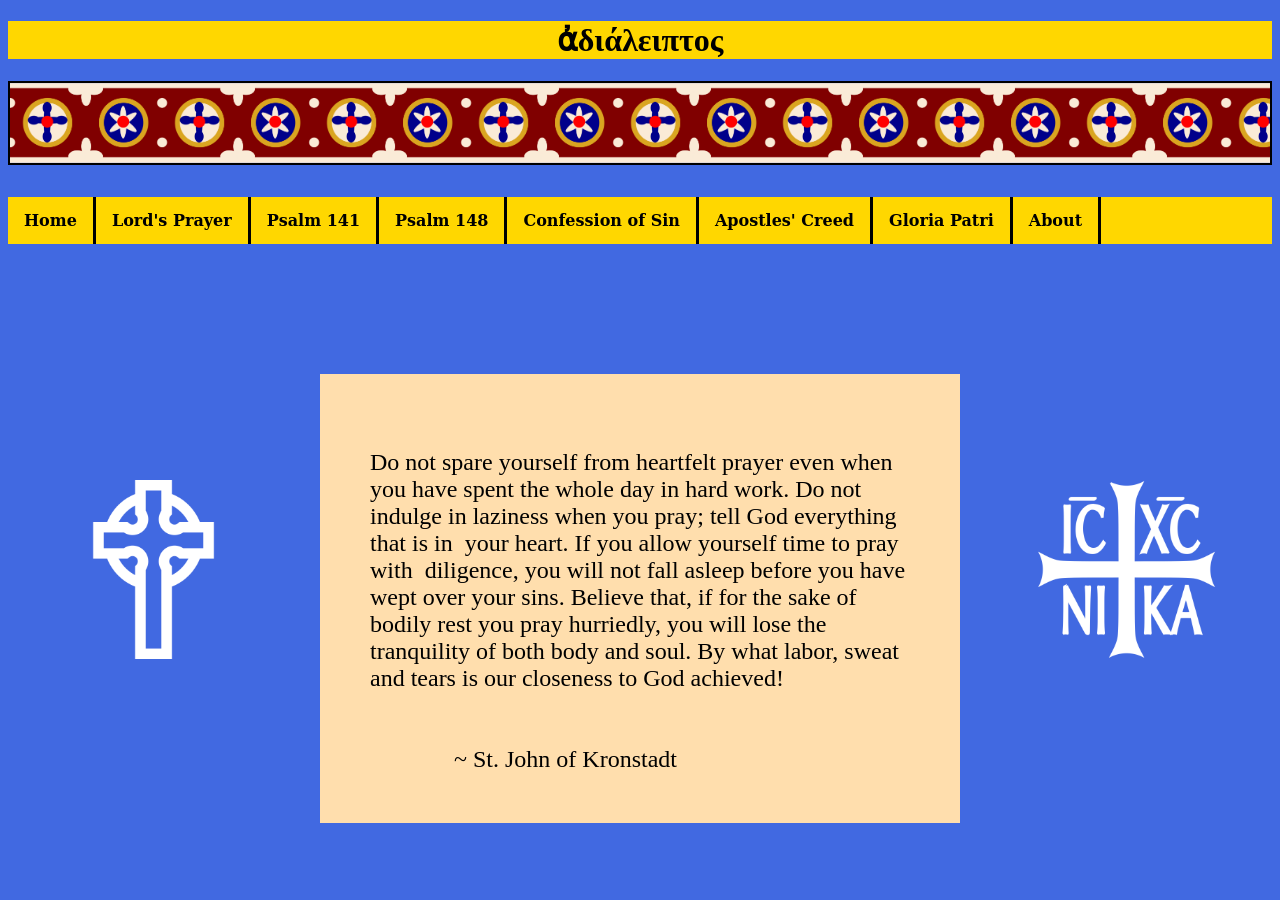
==== commit bffd9cce: "Add files via upload" ====
--- a/index.html
+++ b/index.html
@@ -109,11 +109,11 @@
 </ul>
 
 
-<img src="JesusChristConquers.png" alt="A cross" width=300; height=300; class="center" style="top:360px; right:5%; filter:invert(100%);">
-<img src="cross.png" alt="A simple cross" width=300; height=300; class="center" style="top: 360px; left:5%; filter:invert(100%);">
+<img src="JesusChristConquers.png" alt="A cross" class="center" style="top:480px; right:5%; filter:invert(100%); max-width:14%; height:auto;">
+<img src="cross.png" alt="A simple cross" class="center" style="top: 480px; left:5%; filter:invert(100%); max-width:14%; height:auto;">
 
 
-<pre class="text"; style="left:25%; right:25%; width:auto; top:300px; font-weight:normal; font-size:24px; white-space:pre-wrap; height:auto; padding:50px; padding-top:75px; background-color:navajowhite;">
+<pre class="text"; style="left:25%; right:25%; width:auto; top:350px; font-weight:normal; font-size:24px; white-space:pre-wrap; height:auto; padding:50px; padding-top:75px; background-color:navajowhite;">
 Do not spare yourself from heartfelt prayer even when you have spent the whole day in hard work. Do not indulge in laziness when you pray; tell God everything that is in  your heart. If you allow yourself time to pray with  diligence, you will not fall asleep before you have wept over your sins. Believe that, if for the sake of bodily rest you pray hurriedly, you will lose the tranquility of both body and soul. By what labor, sweat and tears is our closeness to God achieved! 
 
 
